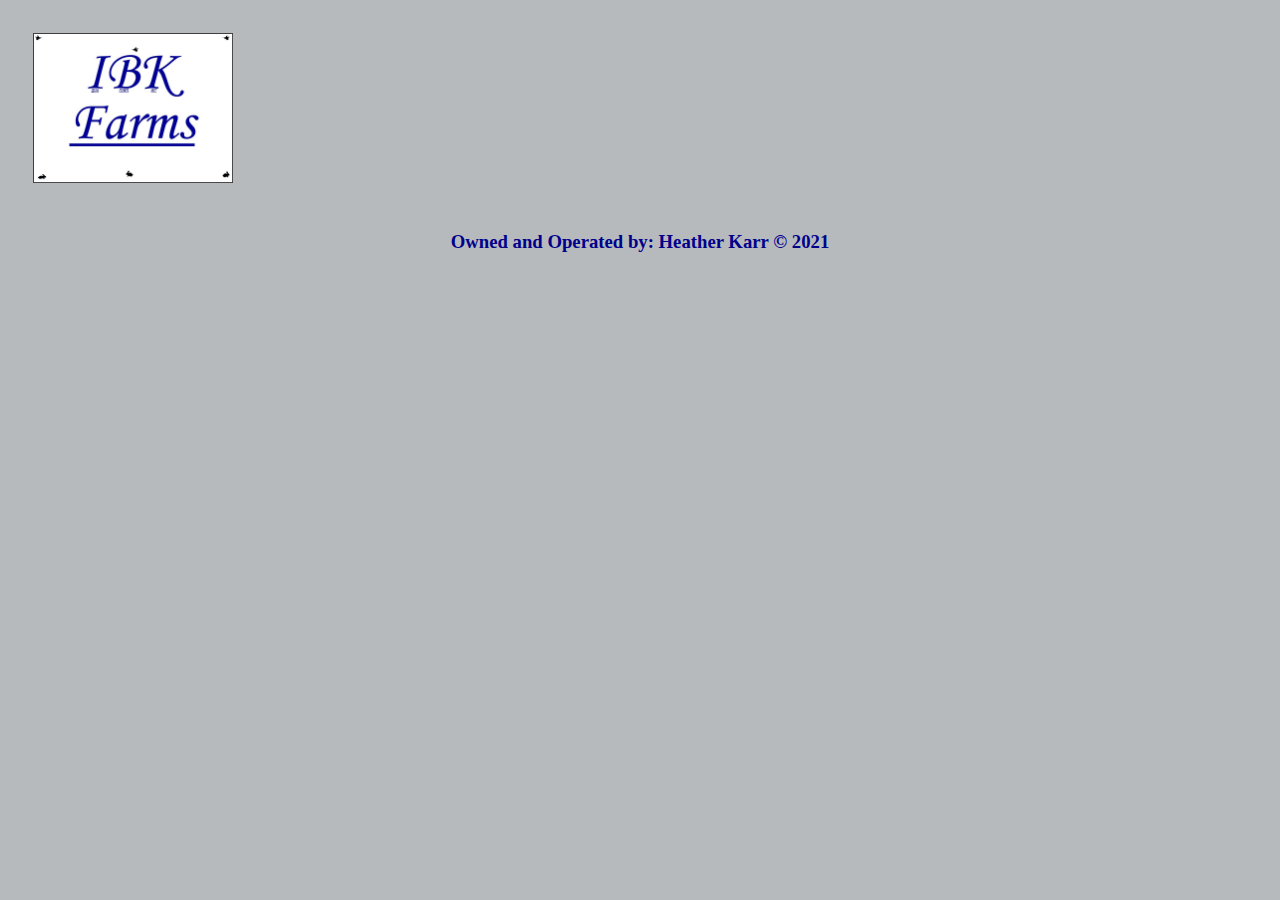
==== IBK Farms/index.html @ 9d8d14bf "Add files via upload" ====
<!DOCTYPE html>
<html lang="en" dir="ltr">
  <head>
    <meta charset="utf-8">
    <title>IBK Farms</title>
    <link rel="stylesheet" href="css/style.css">
  </head>
  <body>
    <header>
      <img src="img/Logo/IBK_Logo.jpg" alt="IBK Logo" id="logo">
    </header>
    <footer><h3>Owned and Operated by: Heather Karr &COPY 2021</h3></footer>
  </body>
</html>
---- IBK Farms/css/style.css ----
body {
  background-color: #B7BABC;
  color: darkblue;
}

footer {
  text-align: center;
}

#logo{
  margin: 25px;
  height: 150px;

}
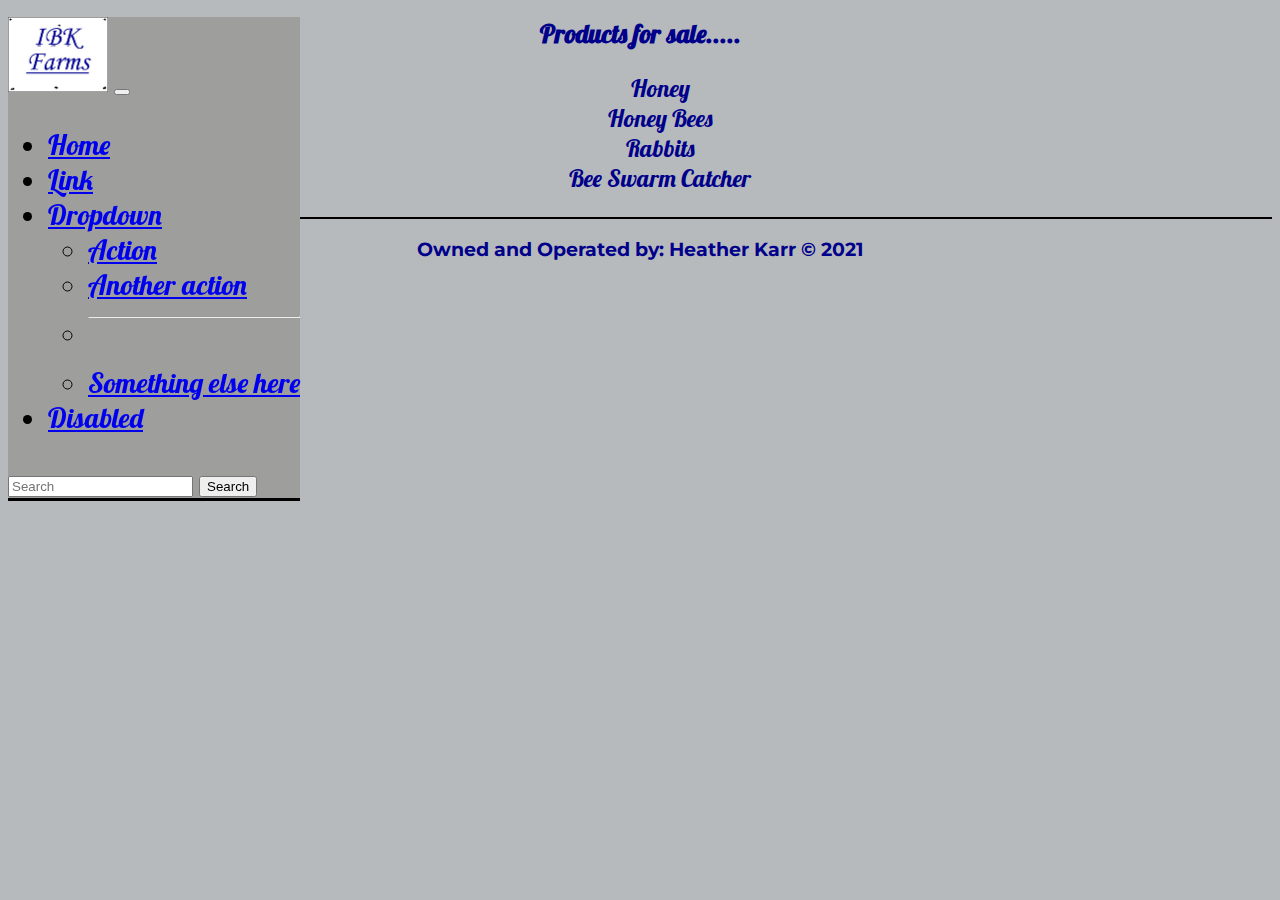
==== commit 2b66c18b: "build progress 210416" ====
--- a/IBK Farms/index.html
+++ b/IBK Farms/index.html
@@ -4,11 +4,58 @@
     <meta charset="utf-8">
     <title>IBK Farms</title>
     <link rel="stylesheet" href="css/style.css">
+    <link rel="preconnect" href="https://fonts.gstatic.com">
+    <link href="https://fonts.googleapis.com/css2?family=Lobster&family=Montserrat&display=swap" rel="stylesheet">
+    <link href="https://cdn.jsdelivr.net/npm/bootstrap@5.0.0-beta3/dist/css/bootstrap.min.css" rel="stylesheet" integrity="sha384-eOJMYsd53ii+scO/bJGFsiCZc+5NDVN2yr8+0RDqr0Ql0h+rP48ckxlpbzKgwra6" crossorigin="anonymous">
   </head>
-  <body>
-    <header>
-      <img src="img/Logo/IBK_Logo.jpg" alt="IBK Logo" id="logo">
-    </header>
+  <body id="bd">
+    <nav class="navbar navbar-expand-lg">
+      <div class="container-fluid">
+        <a class="navbar-brand" href="index.html"><img src="img/Logo/IBK_Logo.jpg" alt="IBK Logo" id="logo"></a>
+        <button class="navbar-toggler" type="button" data-bs-toggle="collapse" data-bs-target="#navbarSupportedContent" aria-controls="navbarSupportedContent" aria-expanded="false" aria-label="Toggle navigation">
+          <span class="navbar-toggler-icon"></span>
+        </button>
+        <div class="collapse navbar-collapse" id="navbarSupportedContent">
+          <ul class="navbar-nav me-auto mb-2 mb-lg-0">
+            <li class="nav-item">
+              <a class="nav-link active" aria-current="page" href="index.html">Home</a>
+            </li>
+            <li class="nav-item">
+              <a class="nav-link" href="#">Link</a>
+            </li>
+            <li class="nav-item dropdown">
+              <a class="nav-link dropdown-toggle" href="#" id="navbarDropdown" role="button" data-bs-toggle="dropdown" aria-expanded="false">
+                Dropdown
+              </a>
+              <ul class="dropdown-menu" aria-labelledby="navbarDropdown">
+                <li><a class="dropdown-item" href="#">Action</a></li>
+                <li><a class="dropdown-item" href="#">Another action</a></li>
+                <li><hr class="dropdown-divider"></li>
+                <li><a class="dropdown-item" href="#">Something else here</a></li>
+              </ul>
+            </li>
+            <li class="nav-item">
+              <a class="nav-link" href="#" tabindex="-1">Disabled</a>
+            </li>
+          </ul>
+          <form class="d-flex">
+            <input class="form-control me-2" type="search" placeholder="Search" aria-label="Search">
+            <button class="btn btn-outline-primary" type="submit">Search</button>
+          </form>
+        </div>
+      </div>
+    </nav>
+    <h1 class="headline">Products for sale.....</h1>
+    <ul class="products">
+      <li>Honey</li>
+      <li>Honey Bees</li>
+      <li>Rabbits</li>
+      <li>Bee Swarm Catcher</li>
+    </ul>
+
+
     <footer><h3>Owned and Operated by: Heather Karr &COPY 2021</h3></footer>
+    <script src="https://cdn.jsdelivr.net/npm/@popperjs/core@2.9.1/dist/umd/popper.min.js" integrity="sha384-SR1sx49pcuLnqZUnnPwx6FCym0wLsk5JZuNx2bPPENzswTNFaQU1RDvt3wT4gWFG" crossorigin="anonymous"></script>
+    <script src="https://cdn.jsdelivr.net/npm/bootstrap@5.0.0-beta3/dist/js/bootstrap.min.js" integrity="sha384-j0CNLUeiqtyaRmlzUHCPZ+Gy5fQu0dQ6eZ/xAww941Ai1SxSY+0EQqNXNE6DZiVc" crossorigin="anonymous"></script>
   </body>
 </html>
--- a/IBK Farms/css/style.css
+++ b/IBK Farms/css/style.css
@@ -1,14 +1,46 @@
-body {
+#bd {
   background-color: #B7BABC;
   color: darkblue;
+  font-family: 'Lobster', cursive;
 }
 
 footer {
   text-align: center;
+  font-family: 'Montserrat', sans-serif;
+  border-top: black 2px solid;
 }
 
 #logo{
-  margin: 25px;
-  height: 150px;
+  margin: 0px;
+  height: 75px;
+}
 
+.navbar{
+  font-size: 1.75em;
+  background-color: #9e9e9d;
+  border-bottom: 3px black solid;
+  color: darkblue;
+  position:fixed;
+  text-decoration: none;
 }
+
+.nav-item{
+  color: black;
+}
+
+.nav-item:hover{
+  text-decoration: underline;
+  color: black;
+}
+
+.headline{
+  text-align: center;
+  font-size: 1.6em; 
+}
+
+.products{
+  text-align: center;
+  list-style: none;
+  font-size: 1.5em;
+}
+
